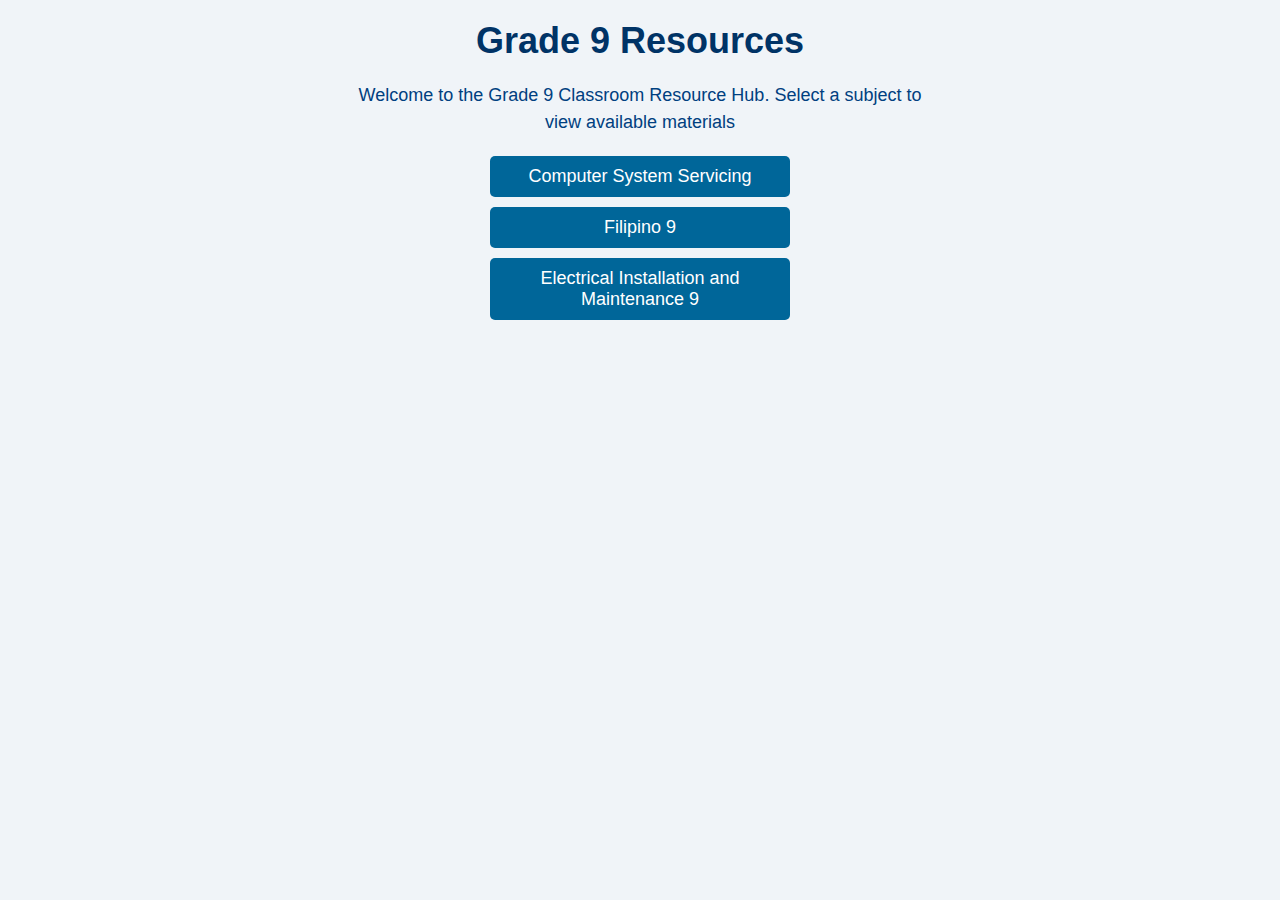
==== index.html @ 3114a341 "Add files via upload" ====
<!DOCTYPE html>
<html lang="en">
<head>
    <title>Grade 9 - Resource Hub</title>
    <link rel="stylesheet" href="stylehomepage.css"> <!-- Make sure this points to the right file -->
</head>
<body>
    <h1>Grade 9 Resources</h1>
    <p id="p1">Welcome to the Grade 9 Classroom Resource Hub. Select a subject to view available materials</p>
    <ul>
        <li><a href="css.html">Computer System Servicing</a></li>
        <li><a href="filipino.html">Filipino 9</a></li>
        <li><a href="eim.html">Electrical Installation and Maintenance 9</a></li>

    </ul>
</body>
</html>
---- stylehomepage.css ----
/* General body styling */
body {
    font-family: Arial, Helvetica, sans-serif; /* Professional and readable font */
    background-color: #f0f4f8; /* Light background for a clean look */
    color: #003366; /* Dark blue text for contrast */
    margin: 0;
    padding: 0;
    text-align: center; /* Center content */
}

/* Header (h1) styling */
h1 {
    font-size: 36px;
    font-weight: bold;
    color: #003366; /* Dark blue for school-related theme */
    margin: 20px 0;
}

/* Paragraph styling */
p {
    font-size: 18px;
    color: #004080; /* Lighter blue for paragraph text */
    max-width: 600px;
    margin: 0 auto 20px auto;
    line-height: 1.5;
}

/* List and link styling */
ul {
    list-style-type: none; /* Remove bullet points */
    padding: 0;
    margin: 20px auto;
    max-width: 300px;
}

ul li {
    margin: 10px 0;
}

ul li a {
    display: block;
    text-decoration: none;
    background-color: #006699; /* Sky blue background for links */
    color: #ffffff; /* White text for contrast */
    padding: 10px 0;
    border-radius: 5px;
    font-size: 18px;
    transition: background-color 0.3s;
}

ul li a:hover {
    background-color: #005580; /* Darker blue on hover for interactivity */
}

/* Mobile responsiveness */
@media screen and (max-width: 600px) {
    h1 {
        font-size: 28px; /* Reduce font size on small screens */
    }
    
    p {
        font-size: 16px; /* Smaller text for readability on mobile */
    }
    
    ul li a {
        font-size: 16px;
    }
}
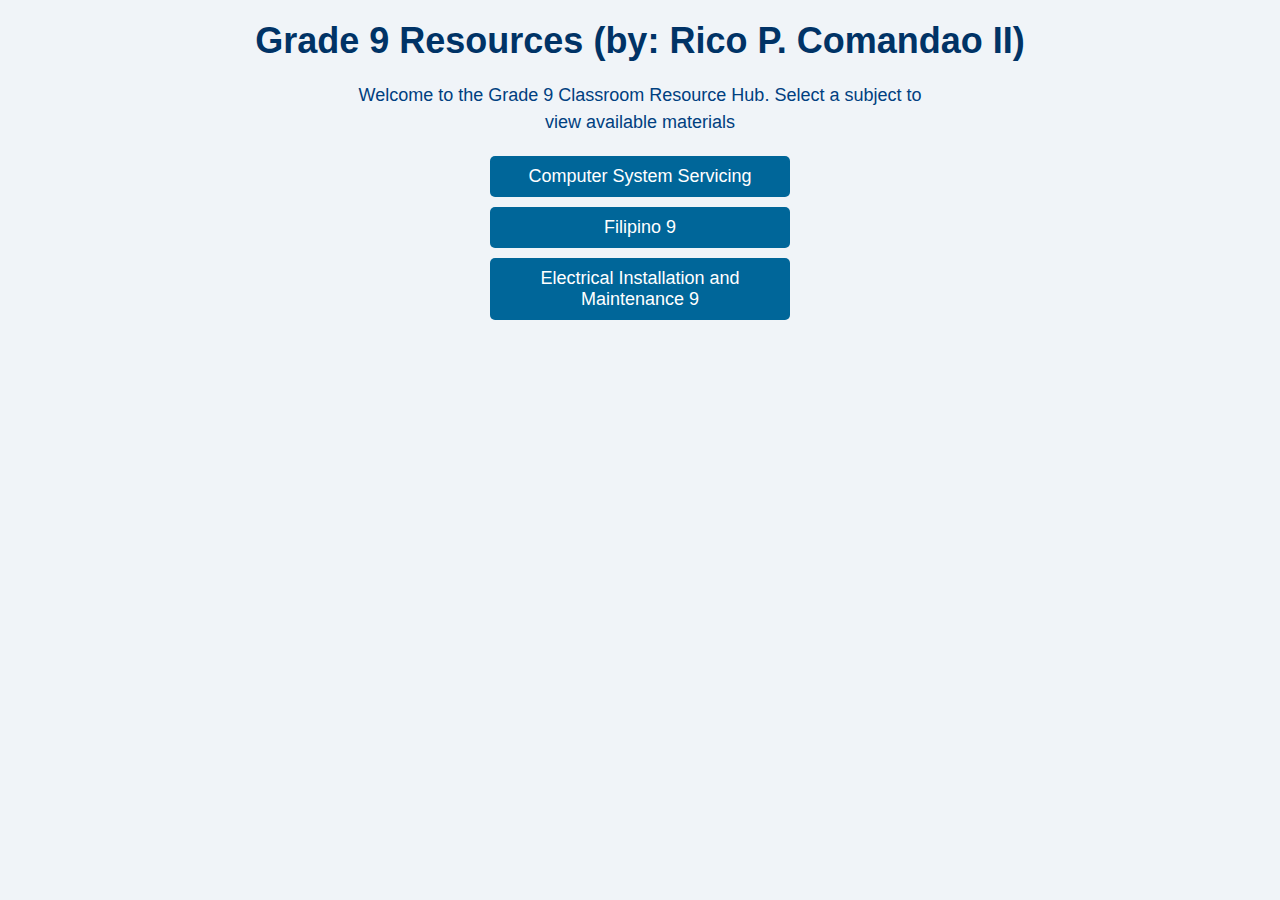
==== commit d388133d: "Update index.html" ====
--- a/index.html
+++ b/index.html
@@ -5,7 +5,7 @@
     <link rel="stylesheet" href="stylehomepage.css"> <!-- Make sure this points to the right file -->
 </head>
 <body>
-    <h1>Grade 9 Resources</h1>
+    <h1>Grade 9 Resources (by: Rico P. Comandao II)</h1>
     <p id="p1">Welcome to the Grade 9 Classroom Resource Hub. Select a subject to view available materials</p>
     <ul>
         <li><a href="css.html">Computer System Servicing</a></li>
